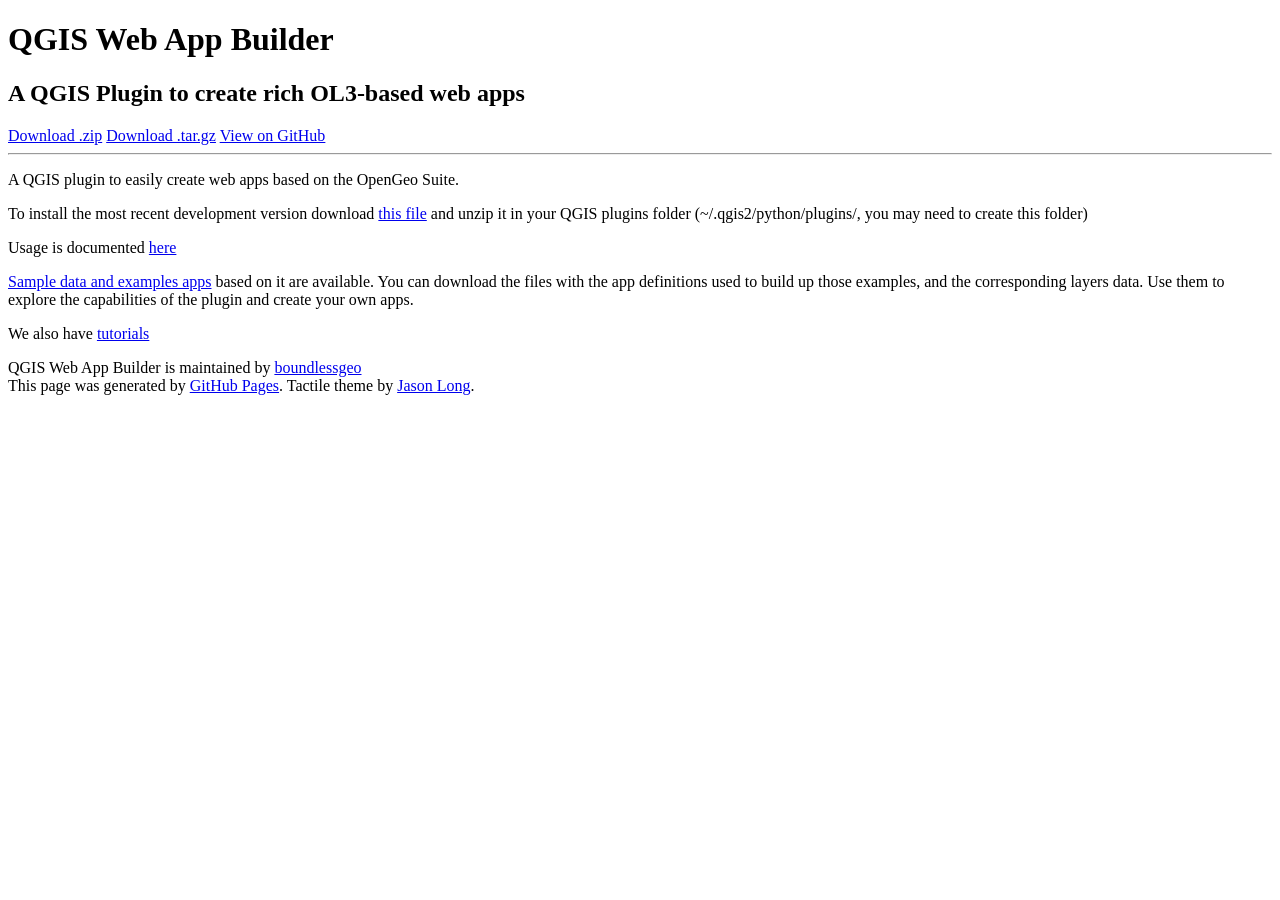
==== index.html @ 36b85a0a "Create gh-pages branch via GitHub" ====
<!DOCTYPE html>
<html>
  <head>
    <meta charset='utf-8'>
    <meta http-equiv="X-UA-Compatible" content="chrome=1">
    <link href='https://fonts.googleapis.com/css?family=Chivo:900' rel='stylesheet' type='text/css'>
    <link rel="stylesheet" type="text/css" href="stylesheets/stylesheet.css" media="screen">
    <link rel="stylesheet" type="text/css" href="stylesheets/pygment_trac.css" media="screen">
    <link rel="stylesheet" type="text/css" href="stylesheets/print.css" media="print">
    <!--[if lt IE 9]>
    <script src="//html5shiv.googlecode.com/svn/trunk/html5.js"></script>
    <![endif]-->
    <title>QGIS Web App  Builder by boundlessgeo</title>
  </head>

  <body>
    <div id="container">
      <div class="inner">

        <header>
          <h1>QGIS Web App  Builder</h1>
          <h2>A QGIS Plugin to create rich OL3-based web apps</h2>
        </header>

        <section id="downloads" class="clearfix">
          <a href="https://github.com/boundlessgeo/qgis-app-builder/zipball/master" id="download-zip" class="button"><span>Download .zip</span></a>
          <a href="https://github.com/boundlessgeo/qgis-app-builder/tarball/master" id="download-tar-gz" class="button"><span>Download .tar.gz</span></a>
          <a href="https://github.com/boundlessgeo/qgis-app-builder" id="view-on-github" class="button"><span>View on GitHub</span></a>
        </section>

        <hr>

        <section id="main_content">
          <p>A QGIS plugin to easily create web apps based on the OpenGeo Suite.</p>

<p>To install the most recent development version download <a href="https://github.com/boundlessgeo/qgis-app-builder/archive/master.zip">this file</a> and unzip it in your QGIS plugins folder (~/.qgis2/python/plugins/, you may need to create this folder)</p>

<p>Usage is documented <a href="https://github.com/boundlessgeo/qgis-app-builder/blob/docs/usage.rst">here</a></p>

<p><a href="https://github.com/boundlessgeo/qgis-app-builder/blob/master/doc/examples/exampleapps.rst">Sample data and examples apps</a> based on it are available. You can download the files with the app definitions used to build up those examples, and the corresponding layers data. Use them to explore the capabilities of the plugin and create your own apps.</p>

<p>We also have <a href="https://github.com/boundlessgeo/qgis-app-builder/blob/docs/tutorials/tutorials.rst">tutorials</a></p>
        </section>

        <footer>
          QGIS Web App  Builder is maintained by <a href="https://github.com/boundlessgeo">boundlessgeo</a><br>
          This page was generated by <a href="https://pages.github.com">GitHub Pages</a>. Tactile theme by <a href="https://twitter.com/jasonlong">Jason Long</a>.
        </footer>

        
      </div>
    </div>
  </body>
</html>
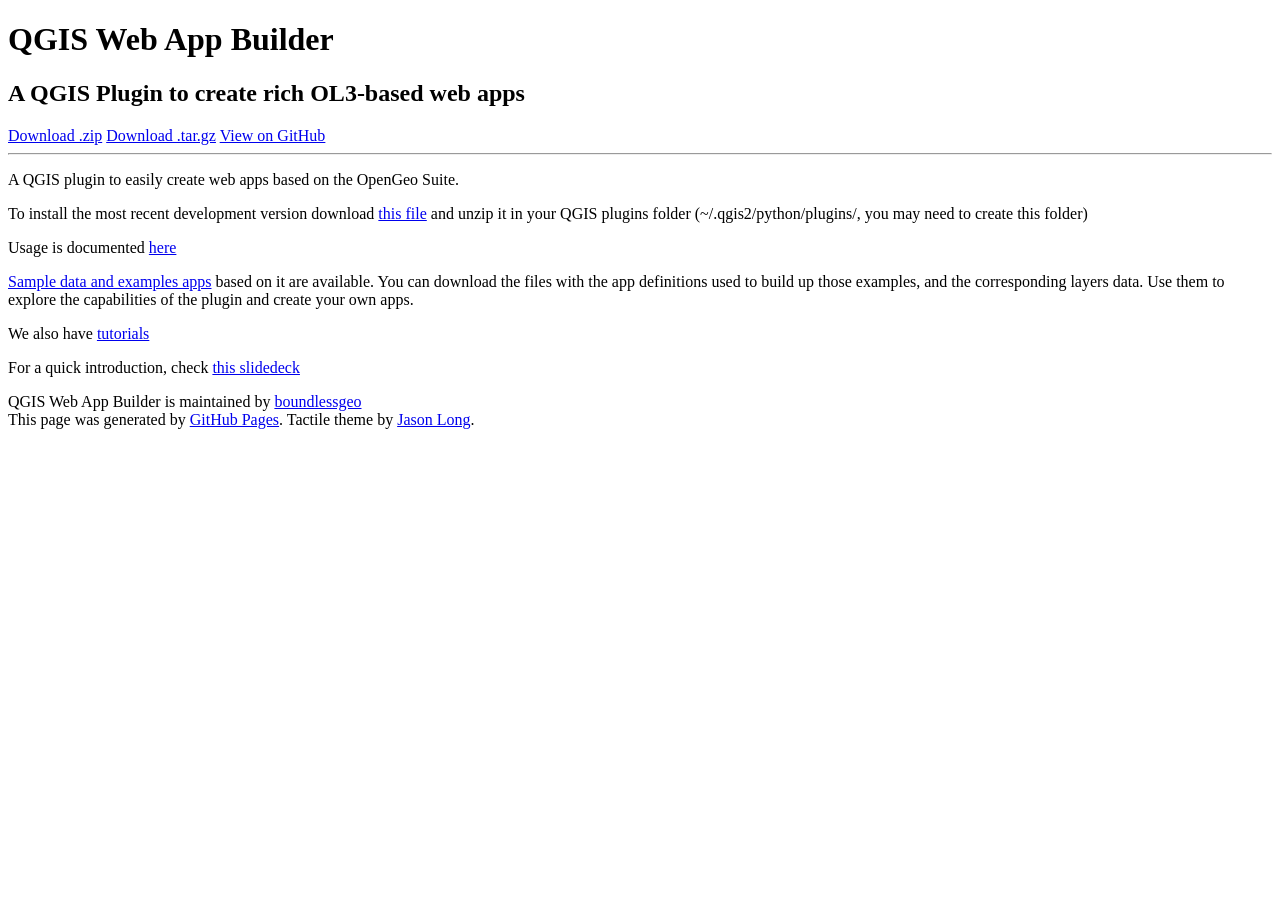
==== commit 43b891cd: "added slides and edited intro text removed unused files" ====
--- a/index.html
+++ b/index.html
@@ -35,11 +35,13 @@
 
 <p>To install the most recent development version download <a href="https://github.com/boundlessgeo/qgis-app-builder/archive/master.zip">this file</a> and unzip it in your QGIS plugins folder (~/.qgis2/python/plugins/, you may need to create this folder)</p>
 
-<p>Usage is documented <a href="https://github.com/boundlessgeo/qgis-app-builder/blob/docs/usage.rst">here</a></p>
+<p>Usage is documented <a href="https://github.com/boundlessgeo/qgis-app-builder/blob/docs/manual/usage.rst">here</a></p>
 
-<p><a href="https://github.com/boundlessgeo/qgis-app-builder/blob/master/doc/examples/exampleapps.rst">Sample data and examples apps</a> based on it are available. You can download the files with the app definitions used to build up those examples, and the corresponding layers data. Use them to explore the capabilities of the plugin and create your own apps.</p>
+<p><a href="https://github.com/boundlessgeo/qgis-app-builder/blob/docs/examples/exampleapps.rst">Sample data and examples apps</a> based on it are available. You can download the files with the app definitions used to build up those examples, and the corresponding layers data. Use them to explore the capabilities of the plugin and create your own apps.</p>
 
 <p>We also have <a href="https://github.com/boundlessgeo/qgis-app-builder/blob/docs/tutorials/tutorials.rst">tutorials</a></p>
+
+<p>For a quick introduction, check <a href="slides/intro.html">this slidedeck</a></p>
         </section>
 
         <footer>
